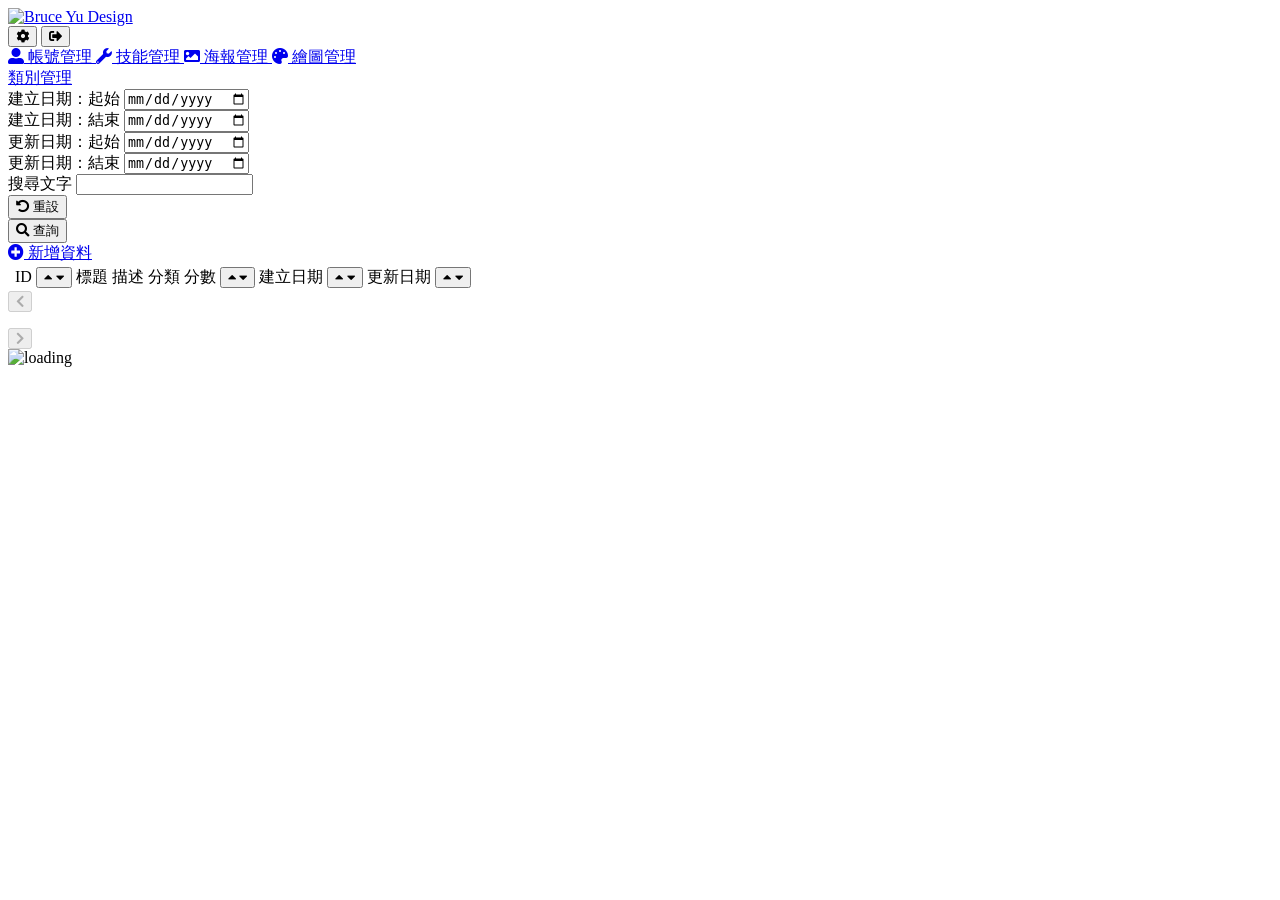
==== skill/index.html @ de010f44 "v2.0.1" ====
<!DOCTYPE html>
<html lang="zh-Hant-TW" id="Html" class="--lock">

<head>
    <meta charset="UTF-8">
    <meta http-equiv="X-UA-Compatible" content="IE=edge">
    <meta name="viewport" content="width=device-width, initial-scale=1.0">
    <title>Document</title>

    <link rel="stylesheet" href="https://cdnjs.cloudflare.com/ajax/libs/font-awesome/5.15.2/css/all.min.css">
    <link rel="stylesheet" href="/admin/css/Meyerweb.css">
    <link rel="stylesheet" href="/admin/css/base.css">
    <link rel="stylesheet" href="/admin/css/list.css">
    <link rel="stylesheet" href="/admin/skill/css/list.css">
</head>

<body>
    <header id="Header">
        <a href="#">
            <img src="/admin/image/logo.svg" class="__imgresp" alt="Bruce Yu Design">
        </a>
        <div class="header-body">
            <span id="HeaderText"></span>
            <button id="BtbSet" class="header-btn">
                <i class="fas fa-cog"></i>
            </button>
            <button id="BtbLogout" class="header-btn">
                <i class="fas fa-sign-out-alt"></i>
            </button>
        </div>
    </header>
    <aside id="Aside">
        <a class="aside-li" href="#">
            <i class="fas fa-user-alt"></i>
            帳號管理
        </a>
        <a class="aside-li --click" href="/admin/skill/index.html">
            <i class="fas fa-wrench"></i>
            技能管理
        </a>
        <a class="aside-li" href="#">
            <i class="fas fa-image"></i>
            海報管理
        </a>
        <a class="aside-li" href="#">
            <i class="fas fa-palette"></i>
            繪圖管理
        </a>
    </aside>
    <main id="Main">
        <div id="Form">

            <div class="form-row --left">

                <div class="form-group">
                    <a class="form-btn" id="FormKind" href="#">類別管理</a>
                </div>

            </div>

            <div class="form-row --left">

                <div class="form-group">
                    <label class="form-label" for="FormBuildFirst">建立日期：起始</label>
                    <input type="date" class="form-input" name="FormBuildFirst" id="FormBuildFirst">
                </div>

                <div class="form-group">
                    <label class="form-label" for="FormBuildLast">建立日期：結束</label>
                    <input type="date" class="form-input" name="FormBuildLast" id="FormBuildLast">
                </div>

            </div>

            <div class="form-row --left">

                <div class="form-group">
                    <label class="form-label" for="FormUpdateFirst">更新日期：起始</label>
                    <input type="date" class="form-input" name="FormUpdateFirst" id="FormUpdateFirst">
                </div>

                <div class="form-group">
                    <label class="form-label" for="FormUpdateLast">更新日期：結束</label>
                    <input type="date" class="form-input" name="FormUpdateLast" id="FormUpdateLast">
                </div>

            </div>

            <div class="form-row --left">

                <div class="form-group">
                    <label class="form-label" for="FormText">搜尋文字</label>
                    <input type="text" class="form-input" name="FormText" id="FormText">
                </div>

            </div>

            <div class="form-row --right">

                <div class="form-group">
                    <button class="form-btn" id="FormReset">
                        <i class="fas fa-undo-alt"></i>
                        重設
                    </button>
                </div>

                <div class="form-group">
                    <button class="form-btn" id="FormSearch">
                        <i class="fas fa-search"></i>
                        查詢
                    </button>
                </div>

            </div>

        </div>
        <div id="SearchTotal"></div>
        <a id="BtnAdd" href="/admin/skill/create.html">
            <i class="fas fa-plus-circle"></i>
            新增資料
        </a>
        <div id="TableBox">
            <table>
                <thead>
                    <tr>
                        <td>
                        </td>
                        <td>
                            ID
                            <button class="td-sort-btn --max --click" value="Id">
                                <i class="fas fa-caret-up"></i>
                                <i class="fas fa-caret-down"></i>
                            </button>
                        </td>
                        <td>
                            標題
                        </td>
                        <td>
                            描述
                        </td>
                        <td>
                            分類
                        </td>
                        <td>
                            分數
                            <button class="td-sort-btn --max" value="Score">
                                <i class="fas fa-caret-up"></i>
                                <i class="fas fa-caret-down"></i>
                            </button>
                        </td>
                        <td>
                            建立日期
                            <button class="td-sort-btn --max" value="DateBuild">
                                <i class="fas fa-caret-up"></i>
                                <i class="fas fa-caret-down"></i>
                            </button>
                        </td>
                        <td>
                            更新日期
                            <button class="td-sort-btn --max" value="DateUpdate">
                                <i class="fas fa-caret-up"></i>
                                <i class="fas fa-caret-down"></i>
                            </button>
                        </td>
                    </tr>
                </thead>
                <tbody id="Tbody">
    
                </tbody>
            </table>
        </div>
        <div id="Page">
            <button id="PagePrev" class="page-btn" disabled>
                <i class="fas fa-chevron-left"></i>
            </button>
            <ul id="PageList">

            </ul>
            <button id="PageNext" class="page-btn" disabled>
                <i class="fas fa-chevron-right"></i>
            </button>
        </div>
    </main>
    <div id="Load" class="--show">
        <img src="/admin/image/load-light.svg" width="40" height="40" alt="loading" class="load-img">
    </div>
</body>

<script src="/admin/js/base.js"></script>
<script src="/admin/js/list.js"></script>
<script src="/admin/skill/js/list.js"></script>

</html>
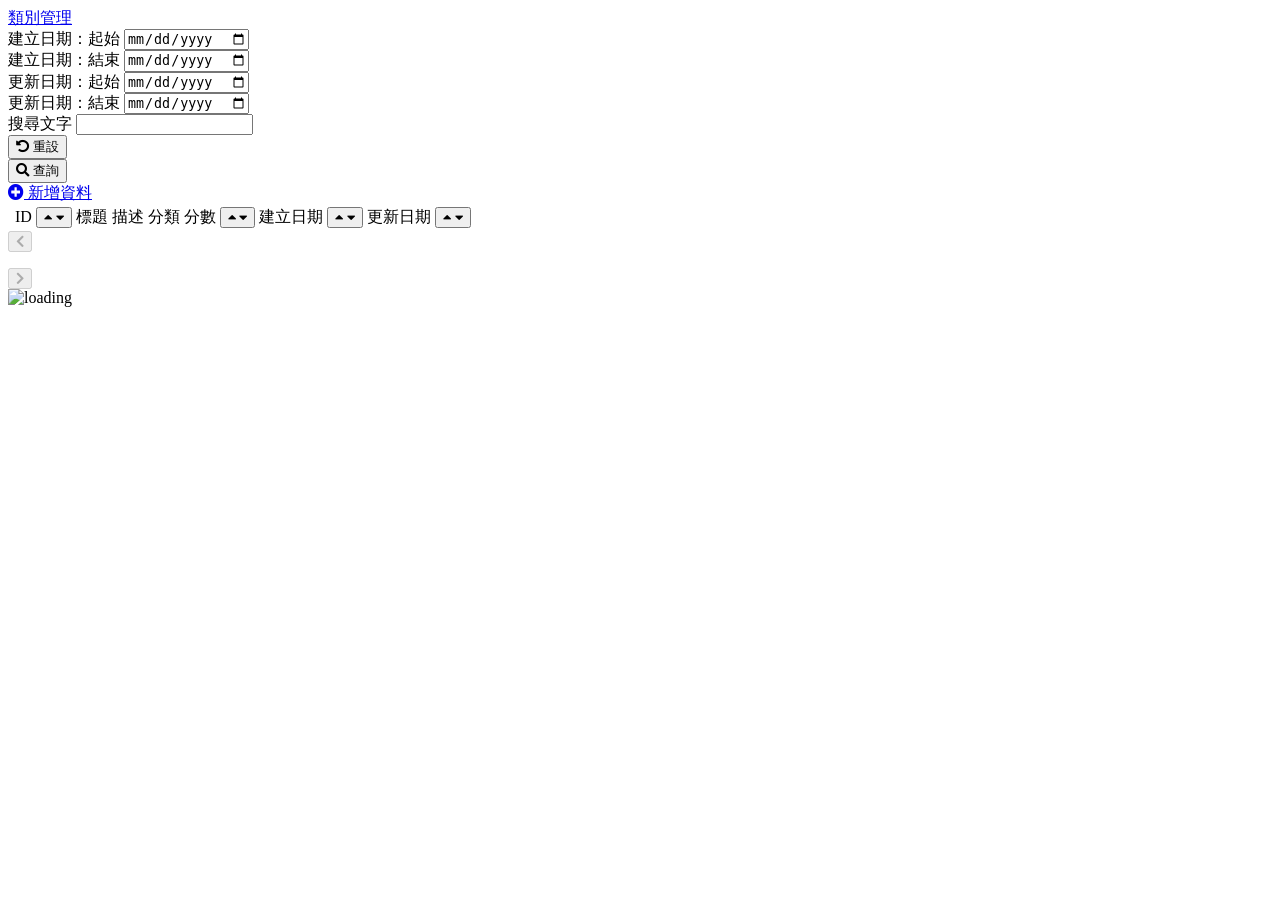
==== commit baa598ee: "v2.0.2 共用模組化" ====
--- a/skill/index.html
+++ b/skill/index.html
@@ -5,55 +5,31 @@
     <meta charset="UTF-8">
     <meta http-equiv="X-UA-Compatible" content="IE=edge">
     <meta name="viewport" content="width=device-width, initial-scale=1.0">
-    <title>Document</title>
+    <link rel="shortcut icon" href="/admin/image/favico.svg" type="image/x-icon">
+    <title id="HeadTitle"></title>
 
     <link rel="stylesheet" href="https://cdnjs.cloudflare.com/ajax/libs/font-awesome/5.15.2/css/all.min.css">
     <link rel="stylesheet" href="/admin/css/Meyerweb.css">
     <link rel="stylesheet" href="/admin/css/base.css">
+
+    <!-- Css -->
     <link rel="stylesheet" href="/admin/css/list.css">
     <link rel="stylesheet" href="/admin/skill/css/list.css">
 </head>
 
 <body>
-    <header id="Header">
-        <a href="#">
-            <img src="/admin/image/logo.svg" class="__imgresp" alt="Bruce Yu Design">
-        </a>
-        <div class="header-body">
-            <span id="HeaderText"></span>
-            <button id="BtbSet" class="header-btn">
-                <i class="fas fa-cog"></i>
-            </button>
-            <button id="BtbLogout" class="header-btn">
-                <i class="fas fa-sign-out-alt"></i>
-            </button>
-        </div>
-    </header>
-    <aside id="Aside">
-        <a class="aside-li" href="#">
-            <i class="fas fa-user-alt"></i>
-            帳號管理
-        </a>
-        <a class="aside-li --click" href="/admin/skill/index.html">
-            <i class="fas fa-wrench"></i>
-            技能管理
-        </a>
-        <a class="aside-li" href="#">
-            <i class="fas fa-image"></i>
-            海報管理
-        </a>
-        <a class="aside-li" href="#">
-            <i class="fas fa-palette"></i>
-            繪圖管理
-        </a>
-    </aside>
+    <header id="Header"></header>
+    <aside id="Aside"></aside>
     <main id="Main">
+        <span id="PathText"></span>
+
+        <!-- Form -->
         <div id="Form">
 
             <div class="form-row --left">
 
                 <div class="form-group">
-                    <a class="form-btn" id="FormKind" href="#">類別管理</a>
+                    <a class="form-btn" id="FormKind" href="/admin/skill/kind/index.html">類別管理</a>
                 </div>
 
             </div>
@@ -181,12 +157,15 @@
             </button>
         </div>
     </main>
+    
     <div id="Load" class="--show">
         <img src="/admin/image/load-light.svg" width="40" height="40" alt="loading" class="load-img">
     </div>
 </body>
 
 <script src="/admin/js/base.js"></script>
+
+<!-- JS -->
 <script src="/admin/js/list.js"></script>
 <script src="/admin/skill/js/list.js"></script>
 
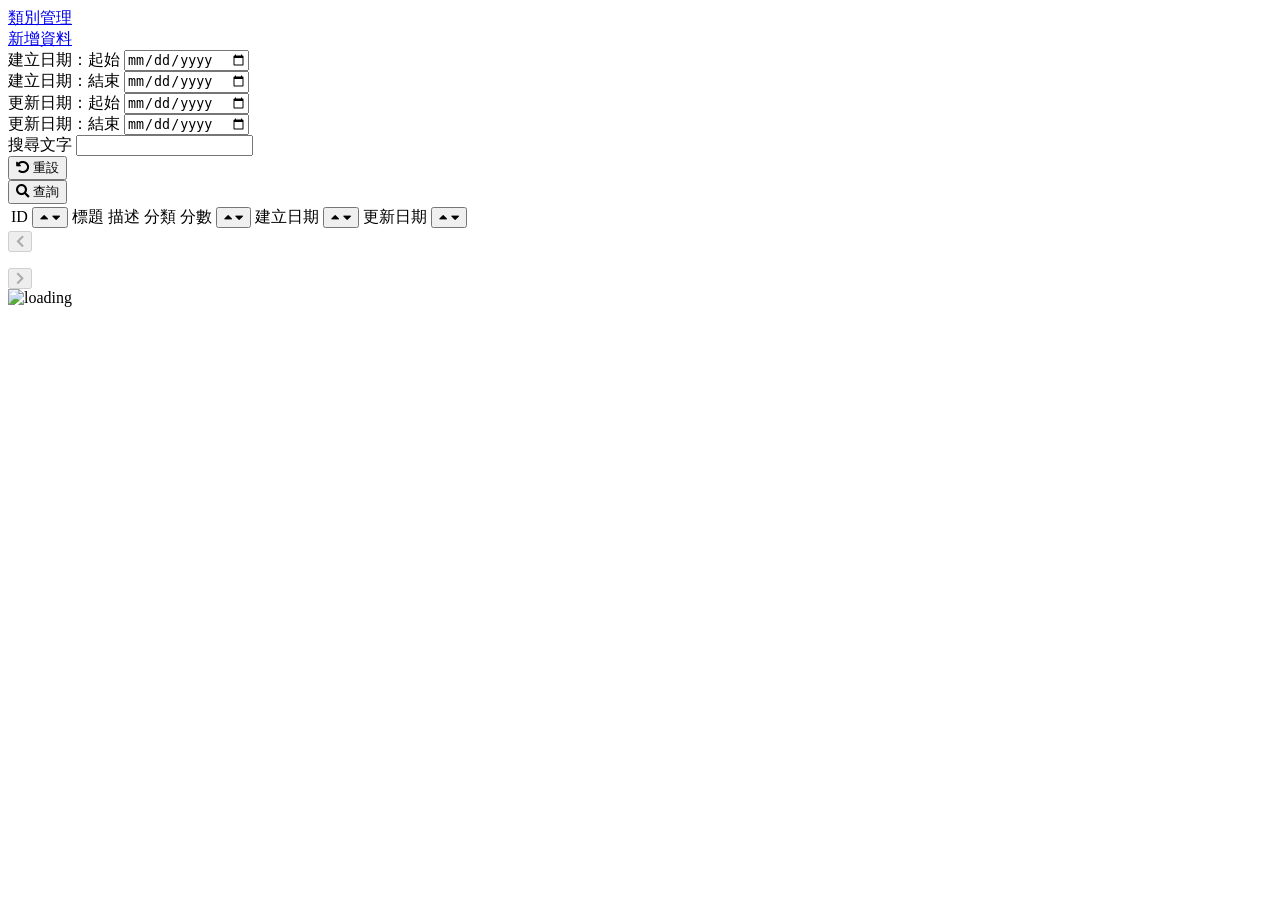
==== commit ee29851f: "add paint page" ====
--- a/skill/index.html
+++ b/skill/index.html
@@ -5,6 +5,9 @@
     <meta charset="UTF-8">
     <meta http-equiv="X-UA-Compatible" content="IE=edge">
     <meta name="viewport" content="width=device-width, initial-scale=1.0">
+    <meta http-equiv="pragma" content="no-cache"> 
+    <meta http-equiv="Cache-Control" content="no-cache, must-revalidate"> 
+    <meta http-equiv="expires" content="0">
     <link rel="shortcut icon" href="/admin/image/favico.svg" type="image/x-icon">
     <title id="HeadTitle"></title>
 
@@ -30,6 +33,10 @@
 
                 <div class="form-group">
                     <a class="form-btn" id="FormKind" href="/admin/skill/kind/index.html">類別管理</a>
+                </div>
+
+                <div class="form-group">
+                    <a class="form-btn" id="FormAdd" href="/admin/skill/create.html">新增資料</a>
                 </div>
 
             </div>
@@ -74,6 +81,14 @@
             <div class="form-row --right">
 
                 <div class="form-group">
+                    <div id="SearchTotal"></div>
+                </div>
+
+            </div>
+
+            <div class="form-row --right">
+
+                <div class="form-group">
                     <button class="form-btn" id="FormReset">
                         <i class="fas fa-undo-alt"></i>
                         重設
@@ -90,17 +105,11 @@
             </div>
 
         </div>
-        <div id="SearchTotal"></div>
-        <a id="BtnAdd" href="/admin/skill/create.html">
-            <i class="fas fa-plus-circle"></i>
-            新增資料
-        </a>
+
         <div id="TableBox">
             <table>
                 <thead>
                     <tr>
-                        <td>
-                        </td>
                         <td>
                             ID
                             <button class="td-sort-btn --max --click" value="Id">
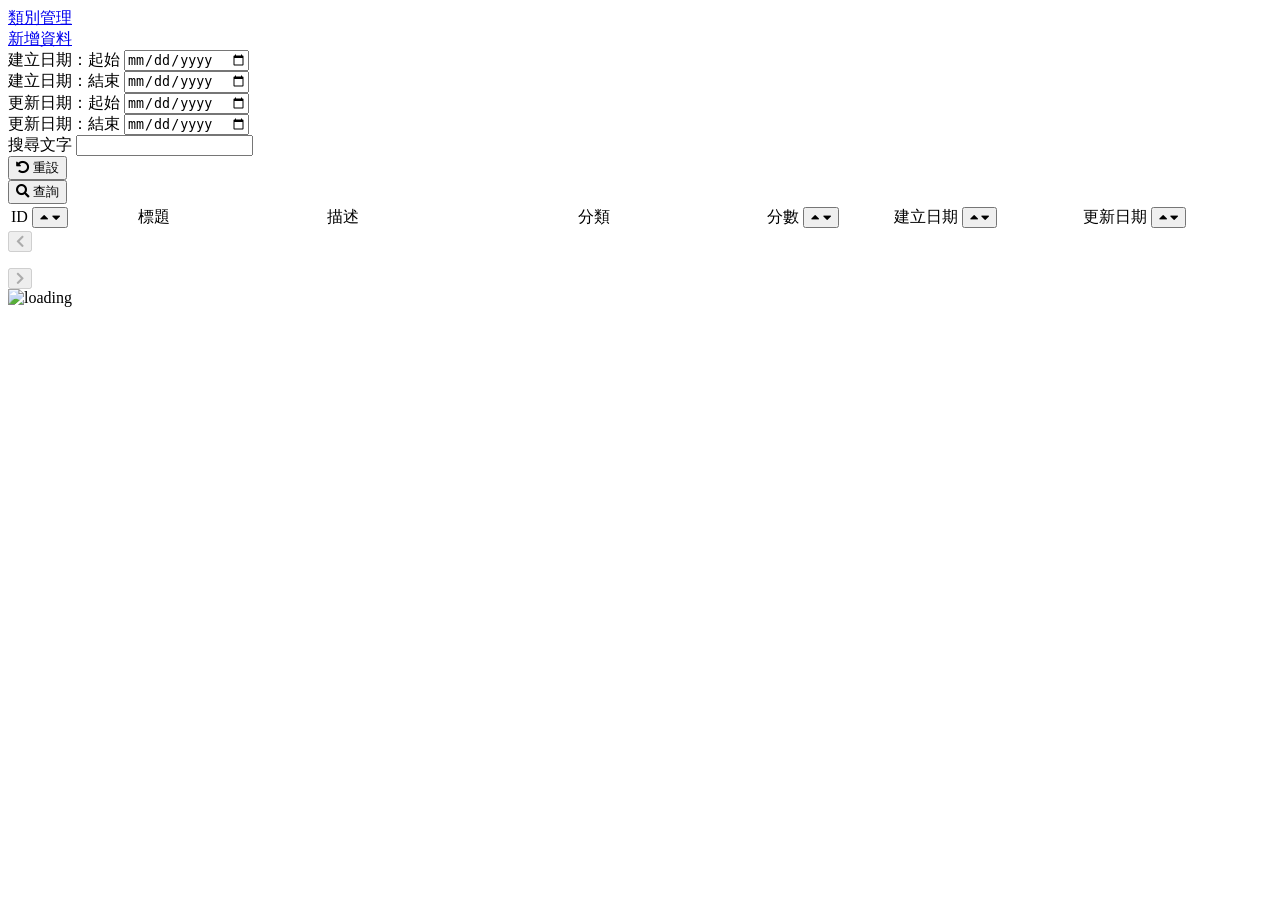
==== commit 9f3f1584: "add page: paint" ====
--- a/skill/index.html
+++ b/skill/index.html
@@ -17,7 +17,37 @@
 
     <!-- Css -->
     <link rel="stylesheet" href="/admin/css/list.css">
-    <link rel="stylesheet" href="/admin/skill/css/list.css">
+    <style>
+        td:nth-child(1){
+            width: 10%;
+            min-width: 100px;
+        }
+        td:nth-child(2){
+            width: 15%;
+            min-width: 150px;
+        }
+        td:nth-child(3){
+            width: 20%;
+            min-width: 150px;
+        }
+        td:nth-child(4){
+            width: 15%;
+            min-width: 150px;
+        }
+        td:nth-child(5){
+            width: 10%;
+            min-width: 100px;
+        }
+        td:nth-child(6){
+            width: 15%;
+            min-width: 185px;
+        }
+        td:nth-child(7){
+            width: 15%;
+            min-width: 185px;
+        }
+    </style>
+    
 </head>
 
 <body>
